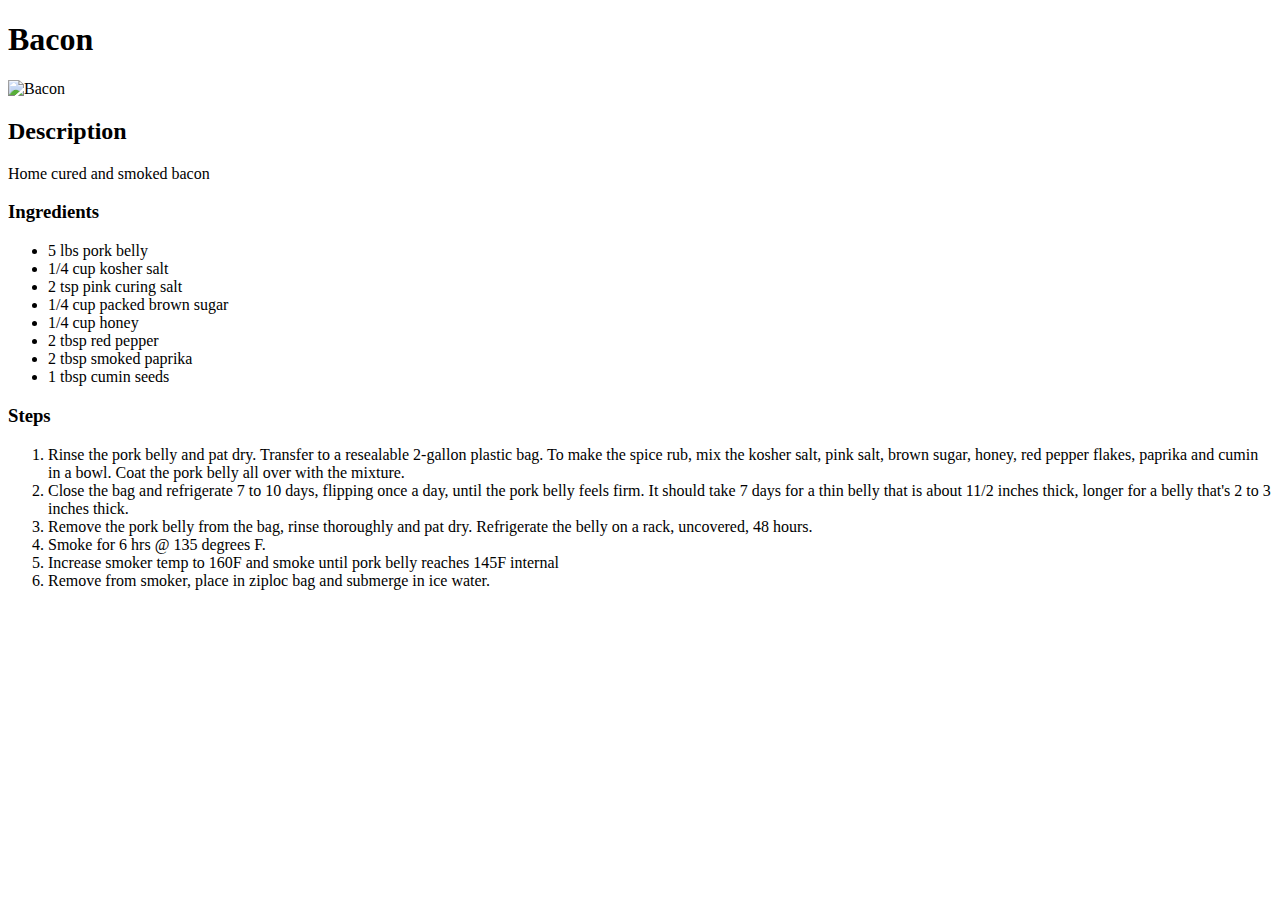
==== recipes/bacon.html @ 9aeaf7ad "added recipe to brisket.html" ====
<!DOCTYPE html>
<html lang="en">
    <head>
        <meta charset="UTF-8">
        <title>Bacon</title>
    </head>
    <body>
        <h1>Bacon</h1>
        <img src="https://food.fnr.sndimg.com/content/dam/images/food/fullset/2014/2/7/1/FNM_030114-Homemade-Bacon-Recipe-h_s4x3.jpg.rend.hgtvcom.826.620.suffix/1391911941539.jpeg" alt="Bacon">
        <h2>Description</h2>
        <p>Home cured and smoked bacon</p>
        <h3>Ingredients</h3>
        <ul>
            <li>5 lbs pork belly</li>
            <li>1/4 cup kosher salt</li>
            <li>2 tsp pink curing salt</li>
            <li>1/4 cup packed brown sugar</li>
            <li>1/4 cup honey</li>
            <li>2 tbsp red pepper</li>
            <li>2 tbsp smoked paprika</li>
            <li>1 tbsp cumin seeds</li>
        </ul>
        <h3>Steps</h3>
        <ol>
            <li>Rinse the pork belly and pat dry. Transfer to a resealable 2-gallon plastic bag. To make the spice rub, mix the kosher salt, pink salt, brown sugar, honey, red pepper flakes, paprika and cumin in a bowl. Coat the pork belly all over with the mixture.</li>
            <li>Close the bag and refrigerate 7 to 10 days, flipping once a day, until the pork belly feels firm. It should take 7 days for a thin belly that is about 11/2 inches thick, longer for a belly that's 2 to 3 inches thick.</li>
            <li>Remove the pork belly from the bag, rinse thoroughly and pat dry. Refrigerate the belly on a rack, uncovered, 48 hours.</li>
            <li>Smoke for 6 hrs @ 135 degrees F.</li>
            <li>Increase smoker temp to 160F and smoke until pork belly reaches 145F internal</li>
            <li>Remove from smoker, place in ziploc bag and submerge in ice water.</li>
        </ol>
    </body>
</html>
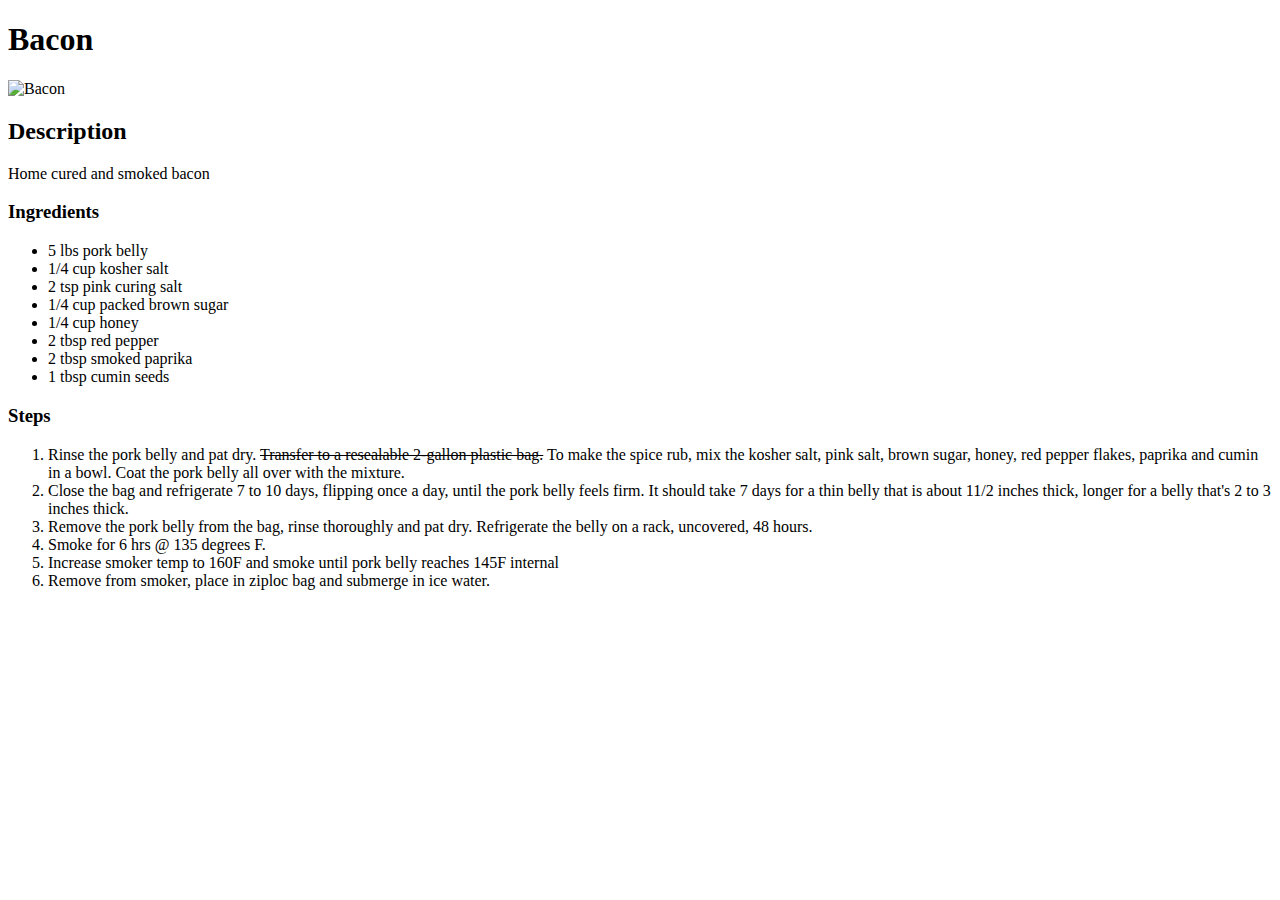
==== commit 882e43bb: "messing with css" ====
--- a/recipes/bacon.html
+++ b/recipes/bacon.html
@@ -3,6 +3,7 @@
     <head>
         <meta charset="UTF-8">
         <title>Bacon</title>
+        <link rel="stylesheet" href="styles.css">
     </head>
     <body>
         <h1>Bacon</h1>
@@ -11,7 +12,7 @@
         <p>Home cured and smoked bacon</p>
         <h3>Ingredients</h3>
         <ul>
-            <li>5 lbs pork belly</li>
+            <li class="item">5 lbs pork belly</li>
             <li>1/4 cup kosher salt</li>
             <li>2 tsp pink curing salt</li>
             <li>1/4 cup packed brown sugar</li>
@@ -22,7 +23,7 @@
         </ul>
         <h3>Steps</h3>
         <ol>
-            <li>Rinse the pork belly and pat dry. Transfer to a resealable 2-gallon plastic bag. To make the spice rub, mix the kosher salt, pink salt, brown sugar, honey, red pepper flakes, paprika and cumin in a bowl. Coat the pork belly all over with the mixture.</li>
+            <li>Rinse the pork belly and pat dry. <span style="text-decoration: line-through;">Transfer to a resealable 2-gallon plastic bag.</span> To make the spice rub, mix the kosher salt, pink salt, brown sugar, honey, red pepper flakes, paprika and cumin in a bowl. Coat the pork belly all over with the mixture.</li>
             <li>Close the bag and refrigerate 7 to 10 days, flipping once a day, until the pork belly feels firm. It should take 7 days for a thin belly that is about 11/2 inches thick, longer for a belly that's 2 to 3 inches thick.</li>
             <li>Remove the pork belly from the bag, rinse thoroughly and pat dry. Refrigerate the belly on a rack, uncovered, 48 hours.</li>
             <li>Smoke for 6 hrs @ 135 degrees F.</li>
--- a/recipes/styles.css
+++ b/recipes/styles.css
@@ -0,0 +1,4 @@
+.underline {
+    color: green;
+    text-decoration: underline;
+}